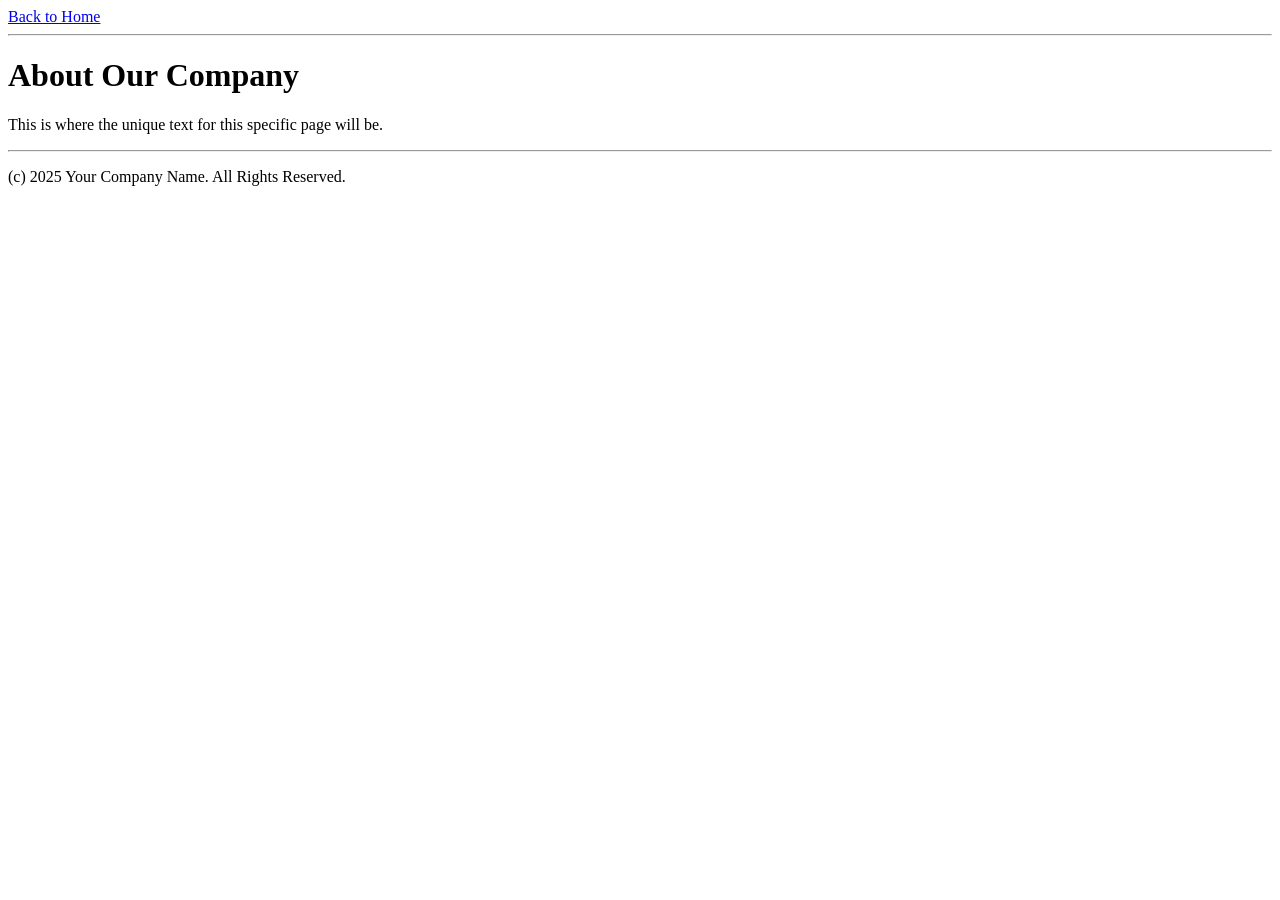
==== about.html @ 98b55ecf "Create about.html" ====
<!DOCTYPE html>
<html>
  <head>
    <title>Your Company Name - About Us</title>
  </head>
  <body>
    <!-- This link is the 'emergency exit' that takes users back to safety (your homepage). -->
    <a href="index.html">Back to Home</a>

    <!-- The <hr> tag creates a horizontal rule (a line), visually separating sections. -->
    <hr>

    <!-- ====================================================== -->
    <!--      START: UNIQUE PAGE CONTENT                       -->
    <!-- Our company's story is currently pending and will be edited as the course continues-->
    <!-- (like 'About Us' or 'Our Services') will go.        -->
     <!-- ====================================================== -->
    <h1>About Our Company</h1>
    <p>This is where the unique text for this specific page will be.</p>
    <!-- ====================================================== -->
    <!--      END: UNIQUE PAGE CONTENT                         -->
    <!-- ====================================================== -->
    <hr>
    <!-- The footer provides consistency and a professional closing on every page. -->
    <p>(c) 2025 Your Company Name. All Rights Reserved.</p>
  </body>
</html>
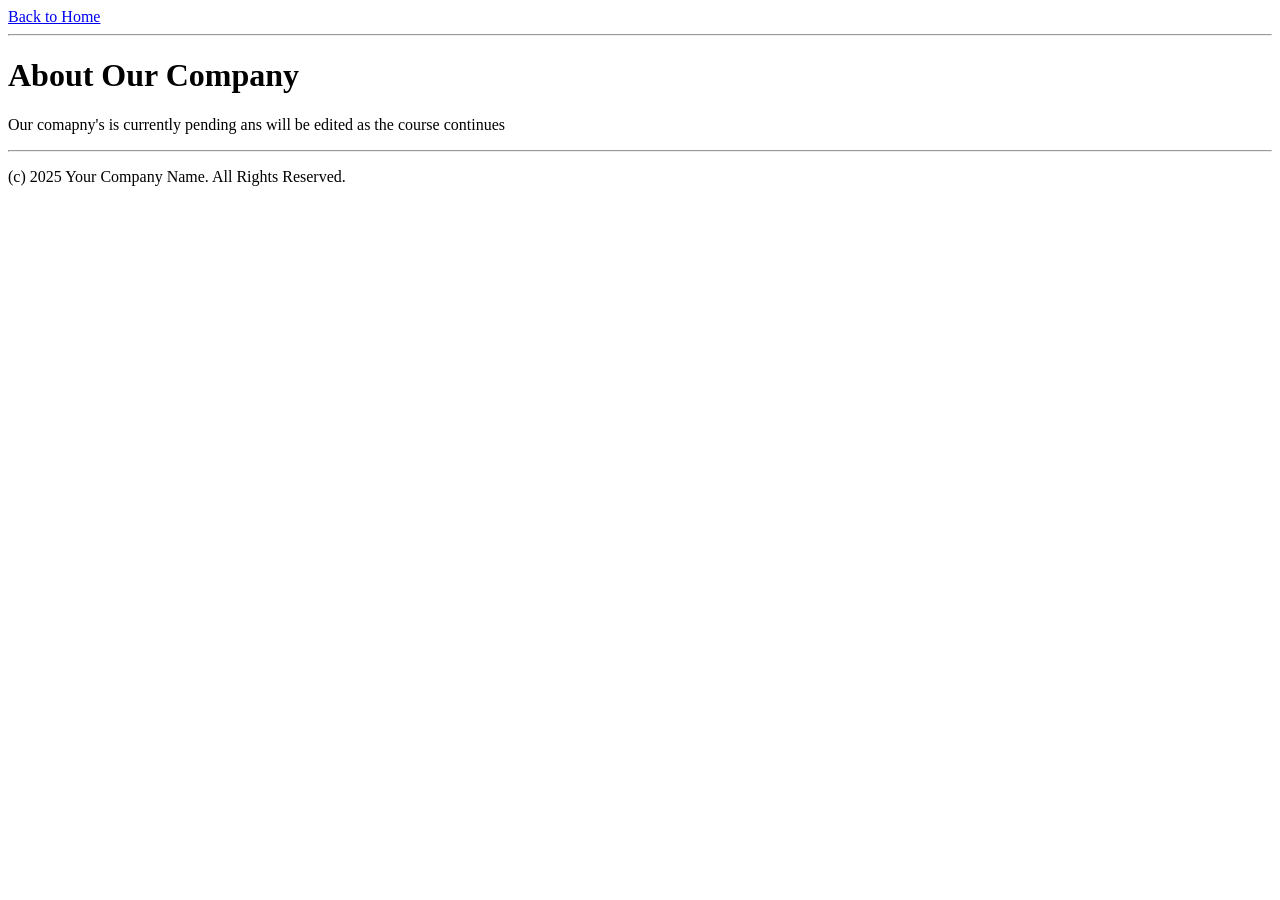
==== commit 69d02375: "Update about.html" ====
--- a/about.html
+++ b/about.html
@@ -16,7 +16,7 @@
     <!-- (like 'About Us' or 'Our Services') will go.        -->
      <!-- ====================================================== -->
     <h1>About Our Company</h1>
-    <p>This is where the unique text for this specific page will be.</p>
+    <p>Our comapny's is currently pending ans will be edited as the course continues</p>
     <!-- ====================================================== -->
     <!--      END: UNIQUE PAGE CONTENT                         -->
     <!-- ====================================================== -->
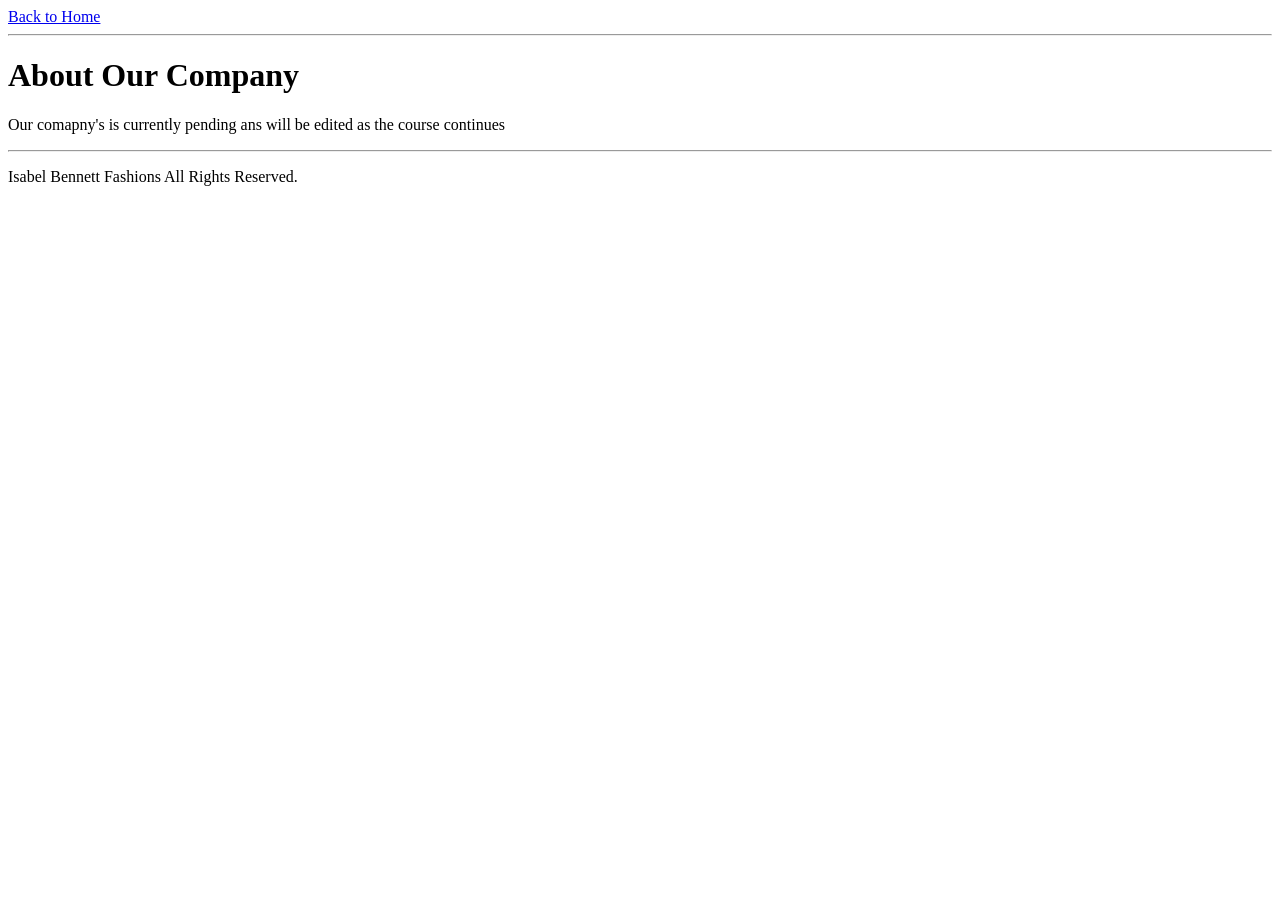
==== commit 3451f898: "Update about.html" ====
--- a/about.html
+++ b/about.html
@@ -1,7 +1,7 @@
 <!DOCTYPE html>
 <html>
   <head>
-    <title>Your Company Name - About Us</title>
+    <title>Isabel Bennett Fashions - About Us</title>
   </head>
   <body>
     <!-- This link is the 'emergency exit' that takes users back to safety (your homepage). -->
@@ -22,6 +22,6 @@
     <!-- ====================================================== -->
     <hr>
     <!-- The footer provides consistency and a professional closing on every page. -->
-    <p>(c) 2025 Your Company Name. All Rights Reserved.</p>
+    <p> Isabel Bennett Fashions All Rights Reserved.</p>
   </body>
 </html>
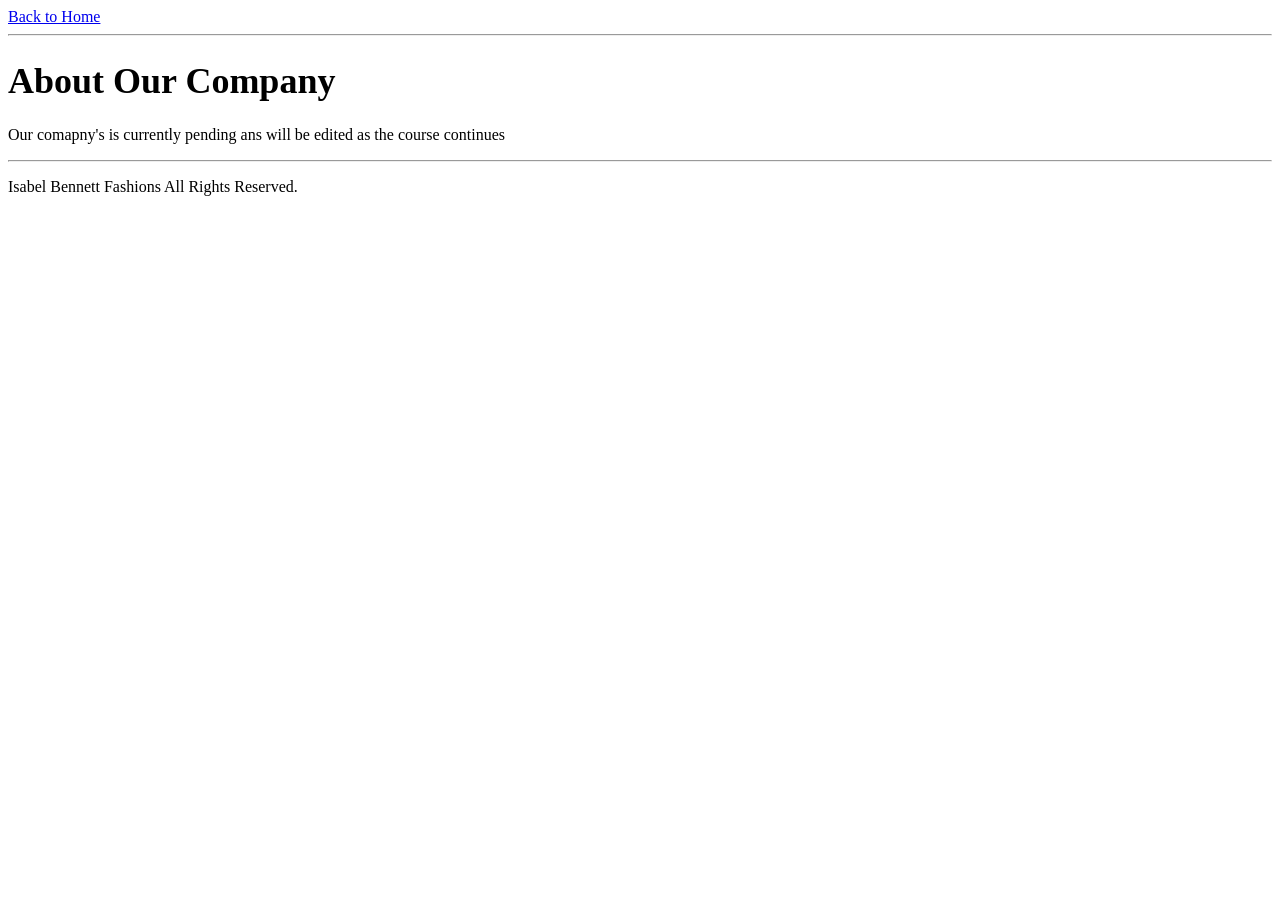
==== commit fb82961f: "Update about.html" ====
--- a/about.html
+++ b/about.html
@@ -2,8 +2,9 @@
 <html>
   <head>
     <title>Isabel Bennett Fashions - About Us</title>
+    <link rel="stylesheet" href="css/main.css">
   </head>
-  <body>
+  <body> 
     <!-- This link is the 'emergency exit' that takes users back to safety (your homepage). -->
     <a href="index.html">Back to Home</a>
 
--- a/css/main.css
+++ b/css/main.css
@@ -0,0 +1,30 @@
+<head>
+    <meta charset="UTF-8">
+    <title>My Website</title>
+    <link rel="stylesheet" href="css/main.css">
+</head>
+
+<fonts>
+    font-family:"OpenSans" ;
+    src:url("../fonts/OpenSans-Regular.ttf");
+}
+
+body {
+    font-family:"OpenSans", Arial, sans-serif;
+    background-color:#af8ed9;
+}
+h1 {
+    font-size:36px;
+    font-weight:bold;
+}
+img {
+    max-width:100%;
+}
+.btn-primary {
+    background-color:#b3aeb8;
+    color:grey;
+    padding:10px 20px;
+    text-decoration:none;
+    border-radius:5px;
+}
+<a href="gallery.html" class="btn-primary">Gallery</a>
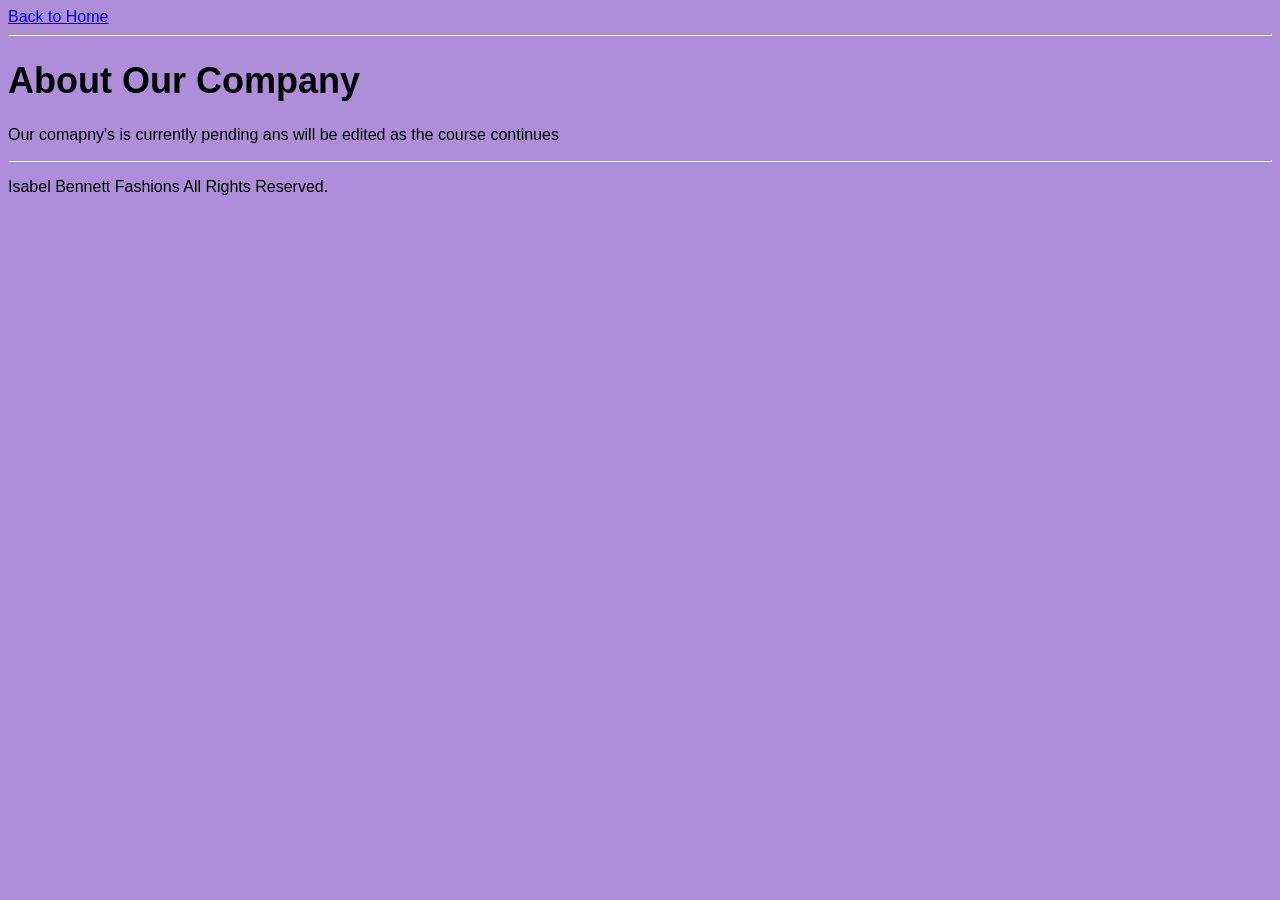
==== commit d5e1697e: "Update about.html meta update" ====
--- a/about.html
+++ b/about.html
@@ -1,6 +1,8 @@
 <!DOCTYPE html>
 <html>
   <head>
+    <meta charset="UTF-8">
+    <meta name="viewpoint" content="width=device=width, initial-scale=1">
     <title>Isabel Bennett Fashions - About Us</title>
     <link rel="stylesheet" href="css/main.css">
   </head>
--- a/css/main.css
+++ b/css/main.css
@@ -1,13 +1,8 @@
-<head>
+@font-face {
     <meta charset="UTF-8">
     <title>My Website</title>
-    <link rel="stylesheet" href="css/main.css">
-</head>
+}
 
-<fonts>
-    font-family:"OpenSans" ;
-    src:url("../fonts/OpenSans-Regular.ttf");
-}
 
 body {
     font-family:"OpenSans", Arial, sans-serif;
@@ -26,5 +21,3 @@
     padding:10px 20px;
     text-decoration:none;
     border-radius:5px;
-}
-<a href="gallery.html" class="btn-primary">Gallery</a>
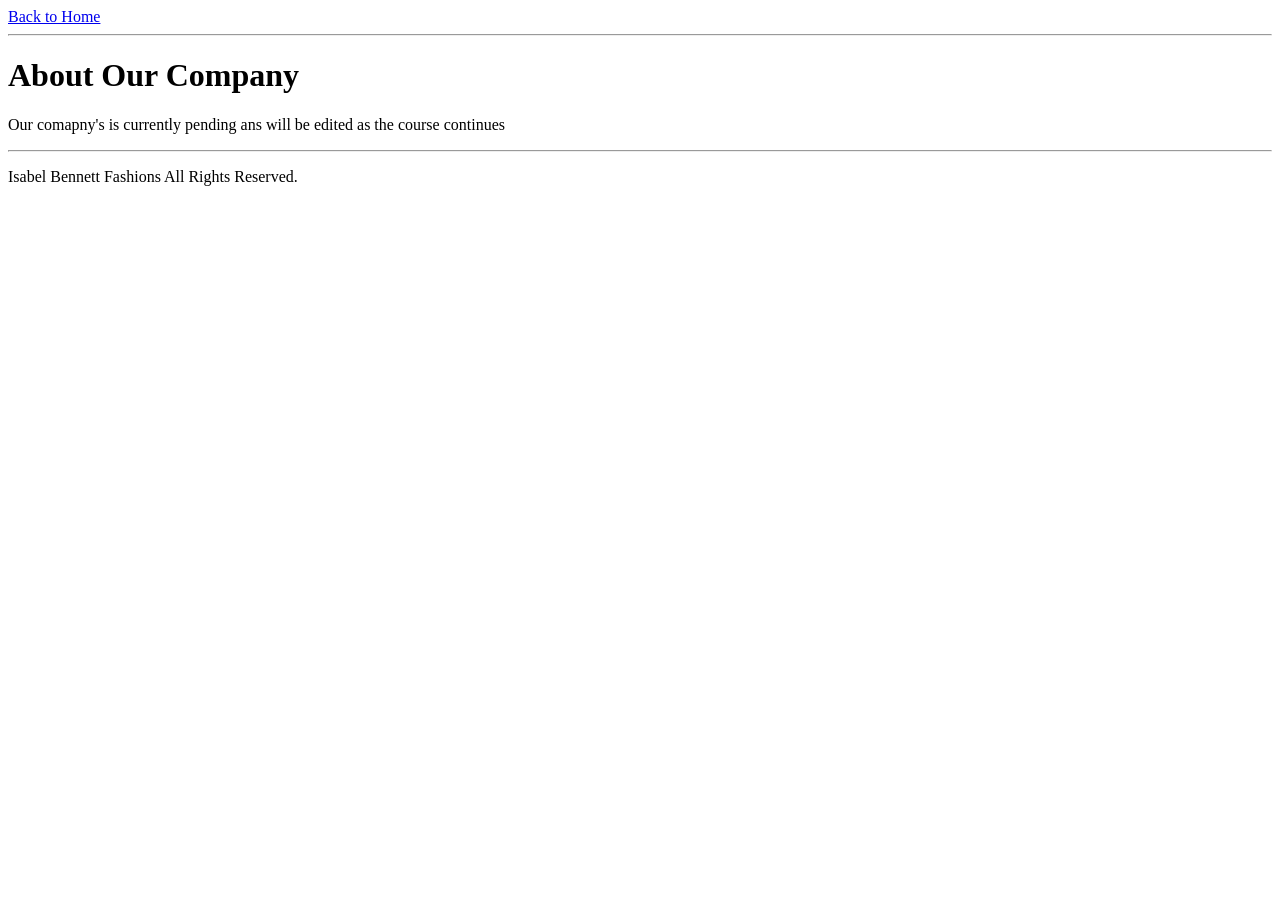
==== commit 2469ef2d: "Update about.html trends" ====
--- a/about.html
+++ b/about.html
@@ -4,6 +4,7 @@
     <meta charset="UTF-8">
     <meta name="viewpoint" content="width=device=width, initial-scale=1">
     <title>Isabel Bennett Fashions - About Us</title>
+    <meta name="description" content="Learn about me and my fashion secrets"
     <link rel="stylesheet" href="css/main.css">
   </head>
   <body> 
